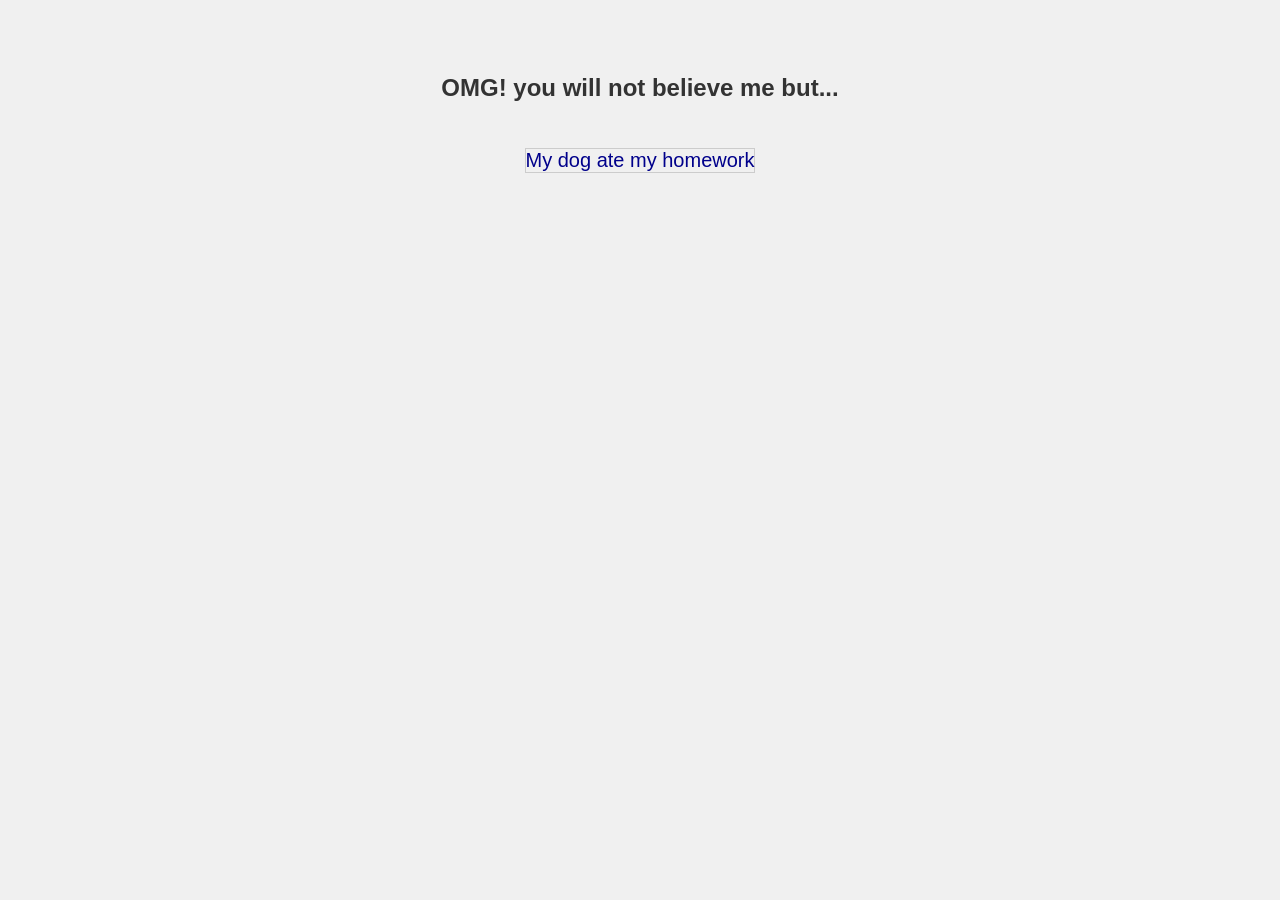
==== idex.html @ 771ca0f7 "Excuse generator working" ====
<!DOCTYPE html>
<html lang="en">
<head>
    <meta charset="UTF-8">
    <title>Excuse Generator</title>
    <link rel="stylesheet" href="styles.css">
</head>
<body>

    <h1>OMG! you will not believe me but...</h1>

    <p id="excuse">My dog ate my homework</p>

    <script src="script.js"></script>
</body>
</html>
---- styles.css ----
body {
    font-family: Arial, sans-serif;
    text-align: center;
    background-color: #f0f0f0;
    padding-top: 50px;
}

/* Encabezado */
h1 {
    color: #333;
    font-size: 24px;
}

/* Excusa */
#excuse {
    font-size: 20px;
    color: darkblue;
    margin-top: 30px;
    /* ERROR intencional de principiante: escribir 'paddin' en lugar de 'padding' */
    paddin: 20px;
    border: 1px solid #ccc;
    display: inline-block;
}
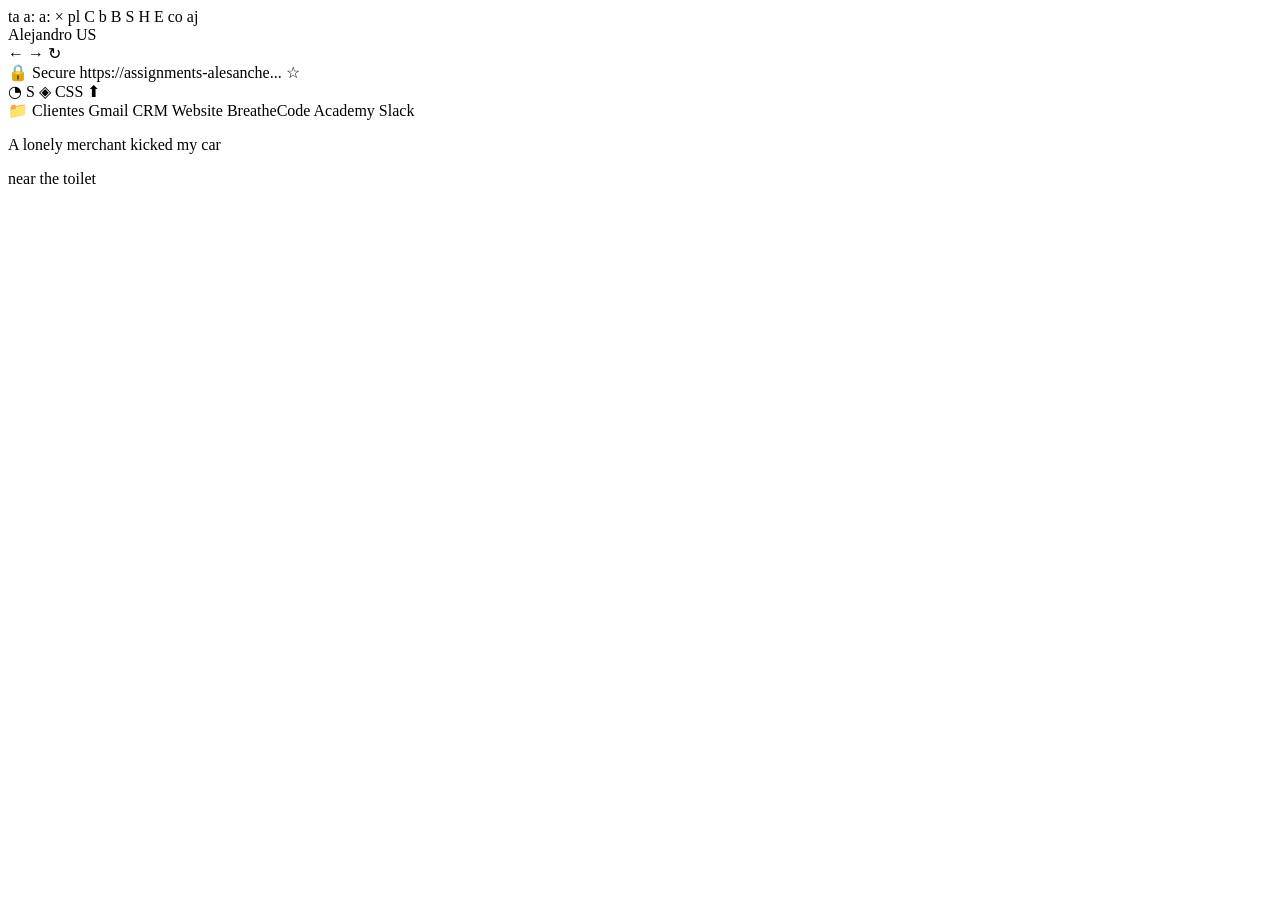
==== commit e6bfb03a: "Gen de excusa actualizado" ====
--- a/idex.html
+++ b/idex.html
@@ -1,16 +1,82 @@
-<!DOCTYPE html>
+<!doctype html>
 <html lang="en">
+
 <head>
-    <meta charset="UTF-8">
+    <meta charset="UTF-8" />
+    <link rel="icon" type="image/svg+xml" href="/4geeks.ico" />
+    <meta name="viewport" content="width=device-width, initial-scale=1.0" />
     <title>Excuse Generator</title>
-    <link rel="stylesheet" href="styles.css">
 </head>
+
 <body>
+    <div class="browser">
+        <div class="browser-top">
+            <div class="traffic-lights">
+                <span class="light red"></span>
+                <span class="light yellow"></span>
+                <span class="light green"></span>
+            </div>
 
-    <h1>OMG! you will not believe me but...</h1>
+            <div class="tabs">
+                <span class="tab">ta</span>
+                <span class="tab">a:</span>
+                <span class="tab">a:</span>
+                <span class="tab">×</span>
+                <span class="tab">pl</span>
+                <span class="tab">C</span>
+                <span class="tab">b</span>
+                <span class="tab">B</span>
+                <span class="tab">S</span>
+                <span class="tab">H</span>
+                <span class="tab">E</span>
+                <span class="tab">co</span>
+                <span class="tab">aj</span>
+            </div>
 
-    <p id="excuse">My dog ate my homework</p>
+            <div class="browser-user">Alejandro US</div>
+        </div>
 
-    <script src="script.js"></script>
+        <div class="browser-bar">
+            <div class="nav-icons">
+                <span class="nav-arrow">←</span>
+                <span class="nav-arrow">→</span>
+                <span class="refresh">↻</span>
+            </div>
+
+            <div class="address-bar">
+                <span class="lock">🔒</span>
+                <span class="secure">Secure</span>
+                <span class="url">https://assignments-alesanche...</span>
+                <span class="star">☆</span>
+            </div>
+
+            <div class="top-icons">
+                <span class="mini-icon">◔</span>
+                <span class="mini-icon">S</span>
+                <span class="mini-icon">◈</span>
+                <span class="mini-icon red-box">CSS</span>
+                <span class="mini-icon green-box">⬆</span>
+            </div>
+        </div>
+
+        <div class="bookmarks-bar">
+            <span class="bookmark">📁 Clientes</span>
+            <span class="bookmark">Gmail</span>
+            <span class="bookmark">CRM</span>
+            <span class="bookmark">Website</span>
+            <span class="bookmark">BreatheCode</span>
+            <span class="bookmark">Academy Slack</span>
+        </div>
+    </div>
+
+    <main class="page">
+        <section class="excuse-wrapper">
+            <p id="excuse-line-1">A lonely merchant kicked my car</p>
+            <p id="excuse-line-2">near the toilet</p>
+        </section>
+    </main>
+
+    <script type="module" src="/src/app.js"></script>
 </body>
-</html>
+
+</html>
